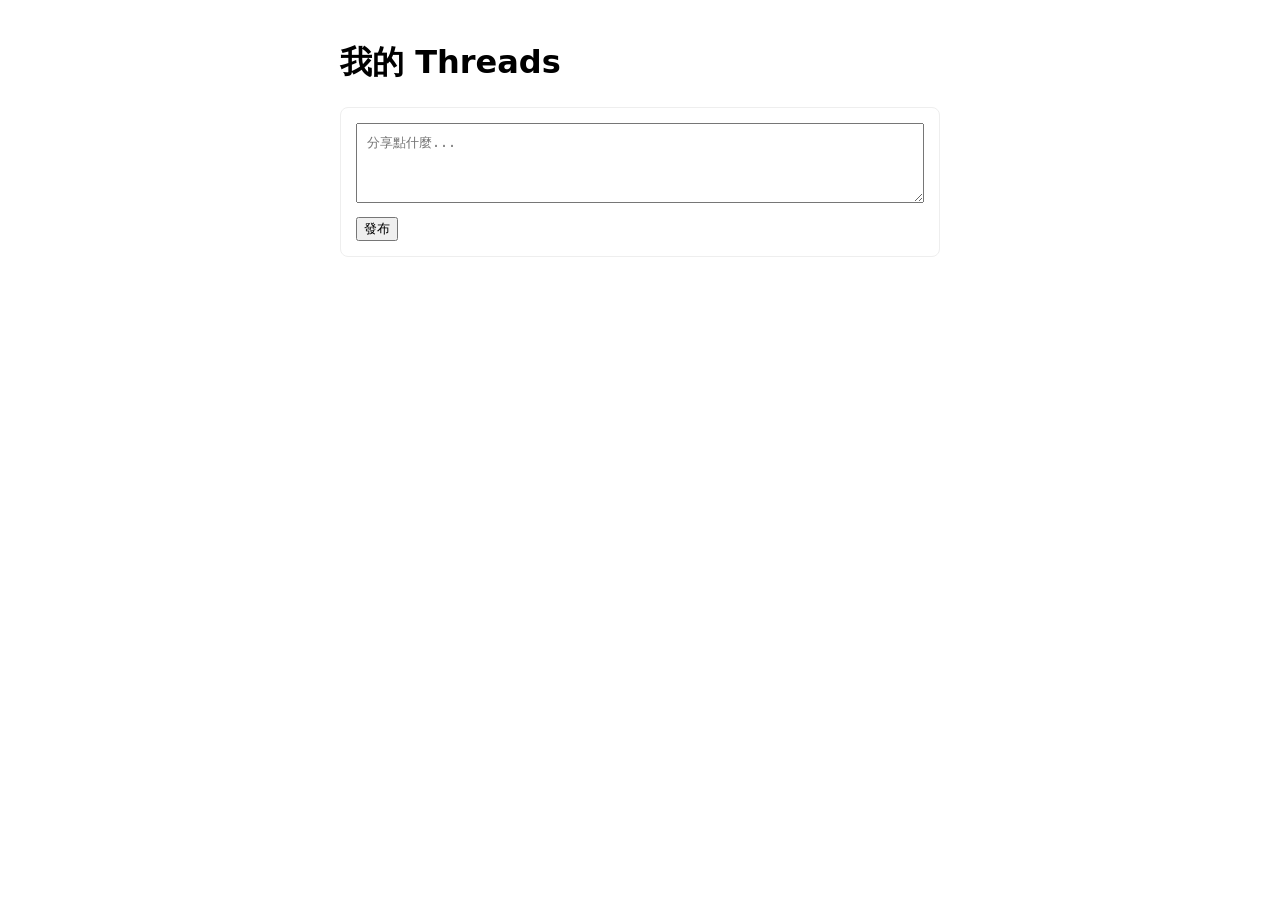
==== index.html @ 13dc6331 "feat: v0.1 完成基础页面结构" ====
<!DOCTYPE html>
<html lang="zh-TW">
<head>
  <meta charset="UTF-8">
  <title>我的 Threads 博客</title>
  <link rel="stylesheet" href="style.css">
</head>
<body>
  <header>
    <h1>我的 Threads</h1>
  </header>
  <main>
    <div class="post-box">
      <textarea id="postInput" placeholder="分享點什麼..."></textarea>
      <button id="postBtn">發布</button>
    </div>
    <div id="postsContainer"></div>
  </main>
  <script src="app.js"></script>
</body>
</html>
---- style.css ----
body {
  font-family: system-ui;
  max-width: 600px;
  margin: 0 auto;
  padding: 20px;
}
.post-box {
  border: 1px solid #eee;
  padding: 15px;
  border-radius: 8px;
  margin-bottom: 20px;
}
#postInput {
  width: 100%;
  height: 80px;
  margin-bottom: 10px;
  padding: 10px;
  box-sizing: border-box;
}
.post {
  border-bottom: 1px solid #eee;
  padding: 15px 0;
}
.post-time {
  color: #666;
  font-size: 12px;
}
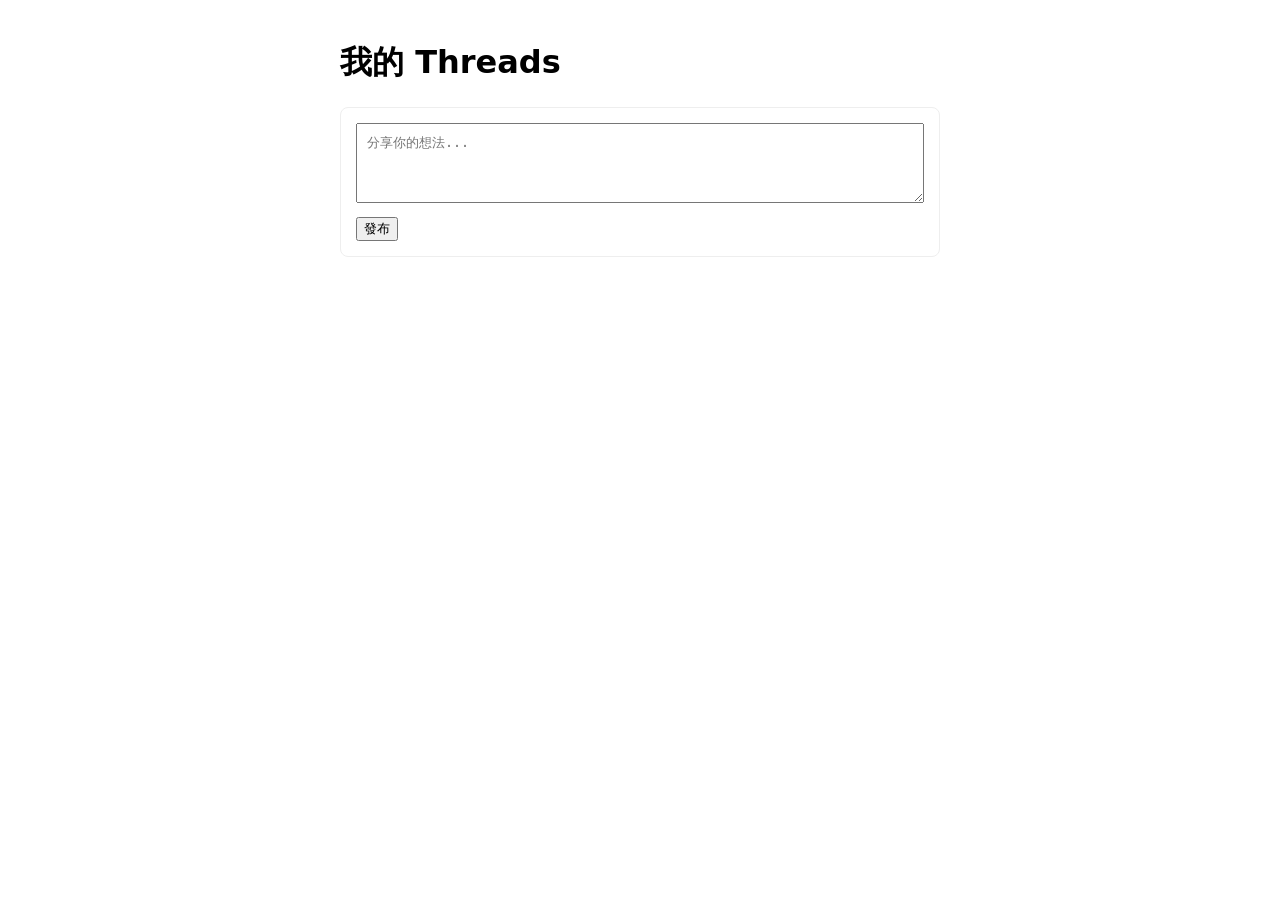
==== commit ccb8da47: "feat : v0.1 完成基礎頁面結構" ====
--- a/index.html
+++ b/index.html
@@ -1,21 +1,21 @@
-<!DOCTYPE html>
-<html lang="zh-TW">
-<head>
-  <meta charset="UTF-8">
-  <title>我的 Threads 博客</title>
-  <link rel="stylesheet" href="style.css">
-</head>
-<body>
-  <header>
-    <h1>我的 Threads</h1>
-  </header>
-  <main>
-    <div class="post-box">
-      <textarea id="postInput" placeholder="分享點什麼..."></textarea>
-      <button id="postBtn">發布</button>
-    </div>
-    <div id="postsContainer"></div>
-  </main>
-  <script src="app.js"></script>
-</body>
-</html>+<!DOCTYPE html>
+<html lang="zh-TW">
+<head>
+  <meta charset="UTF-8">
+  <title>我的 Threads</title>
+  <link rel="stylesheet" href="style.css">
+</head>
+<body>
+  <header>
+    <h1>我的 Threads</h1>
+  </header>
+  <main>
+    <div class="post-box">
+      <textarea id="postInput" placeholder="分享你的想法..."></textarea>
+      <button id="postBtn">發布</button>
+    </div>
+    <div id="postsContainer"></div>
+  </main>
+  <script src="app.js"></script>
+</body>
+</html>
